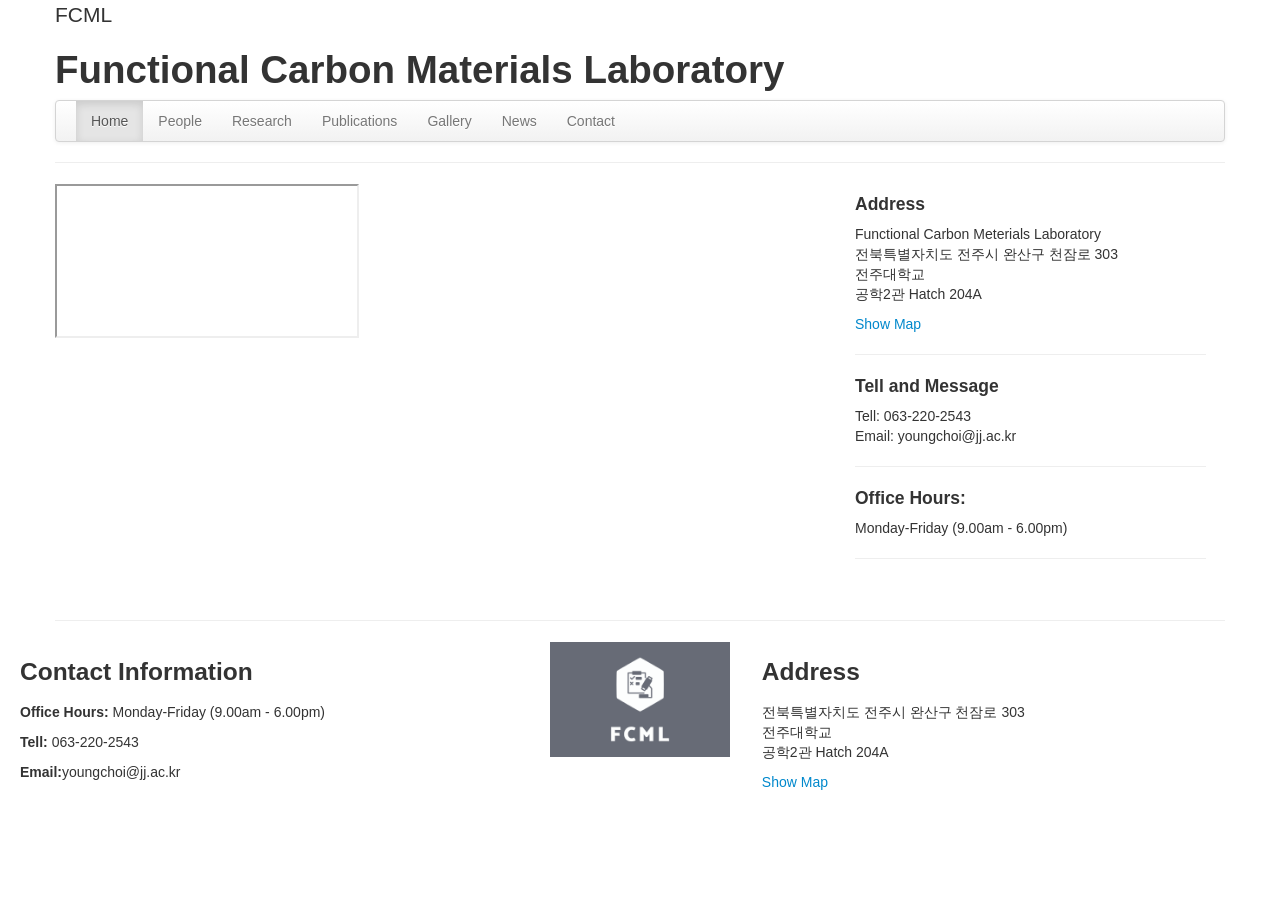
==== contact.html @ 7aa1e744 "Update contact.html" ====
<!DOCTYPE html>
<html lang="en">
   <head>
      <meta charset="utf-8">
      <title>Generic Research Lab Template - Home</title>
      <meta name="viewport" content="width=device-width, initial-scale=1.0">
      <meta name="description" content="Research Lab, Home, Velit Aliquet Sagittis University">
      <meta name="author" content="">
      <!-- Le styles -->
      <link href="css/bootstrap.min.css" rel="stylesheet">
      <link href="css/bootstrap-responsive.min.css" rel="stylesheet">
      <link href="css/theme.css" rel="stylesheet">
   </head>
   <body>
      <div class="container">
         <header class="jumbotron subhead" id="overview">
            <p class="lead"> FCML </p>
            <h1>Functional Carbon Materials Laboratory</h1>
         </header>
         <div class="masthead">
            <div class="navbar">
               <div class="navbar-inner">
                  <div class="container">
                     <ul class="nav">
                        <li class="active"><a href="#">Home</a></li>
                        <li><a href="people.html">People</a></li>
                        <li><a href="research.html">Research</a></li>
                        <li><a href="publications.html">Publications</a></li>
                        <li><a href="gallery.html">Gallery</a></li>
                        <li><a href="news.html">News</a></li>
                        <li><a href="contact.html">Contact</a></li>
                     </ul>
                  </div>
               </div>
            </div>
         </div>
         <hr>
         <div class="row-fluid">
            <div class="span12 content">
               <div class="row-fluid">
                  <div class="span8">
                     <iframe class="map-frame" src="http://maps.google.ca/maps?f=q&amp;source=s_q&amp;hl=en&amp;geocode=&amp;q=77+Massachusetts+Ave,+3-462+Cambridge,+MA,+02139&amp;aq=&amp;sll=49.303974,-84.738438&amp;sspn=23.436717,38.979492&amp;ie=UTF8&amp;hq=&amp;hnear=77+Massachusetts+Ave,+Cambridge,+Middlesex,+Massachusetts+02139,+United+States&amp;ll=42.359781,-71.093609&amp;spn=0.006469,0.009516&amp;t=m&amp;z=14&amp;output=embed"></iframe>
                  </div>
                  <div class="span4">
                     <div class="box_cont">
                        <h4>Address</h4>
                        <p>Functional Carbon Meterials Laboratory<br>
                           전북특별자치도 전주시 완산구 천잠로 303<br>
                           전주대학교<br>
                           공학2관 Hatch 204A
                        </p>
                        <a href="https://maps.app.goo.gl/WRzjxQuddrrtL8vC8">Show Map</a>
                        <hr>
                        <h4>Tell and Message</h4>
                        <p>Tell: 063-220-2543<br>
                           Email: youngchoi@jj.ac.kr
                        </p>
                        <hr>
                        <h4>Office Hours:</h4>
                        <p>Monday-Friday (9.00am - 6.00pm)</p>
                        <hr>
                        <br/>
                     </div>
                  </div>
               </div>
            </div>
         </div>
         <hr>
      </div>
      <footer id="footer">
         <div class="container-fluid">
            <div class="row-fluid">
               <div class="span5">
                  <h3>Contact Information</h3>
                  <p><b>Office Hours: </b>Monday-Friday (9.00am - 6.00pm)</p>
                  <p><b>Tell: </b>063-220-2543</p>
                  <p><b>Email:</b>youngchoi@jj.ac.kr</p>
               </div>
               <div class="span2">
                   <img src="images/로고.png" class="carousel-image" alt="">
               </div>
               <div class="span5">
                  <h3>Address</h3>
                  <p>전북특별자치도 전주시 완산구 천잠로 303<br>
                     전주대학교<br>
                     공학2관 Hatch 204A<br>
                  </p>
                  <a href="https://maps.app.goo.gl/Jos4jcsiJYb3p3TU6">Show Map</a>
               </div>
            </div>
         </div>
      </footer>
      
      <!-- Le javascript
         ================================================== -->
      <!-- Placed at the end of the document so the pages load faster -->
      <script src="js/jquery-1.9.1.min.js"></script>
      <script src="js/bootstrap.min.js"></script>
   </body>
</html>
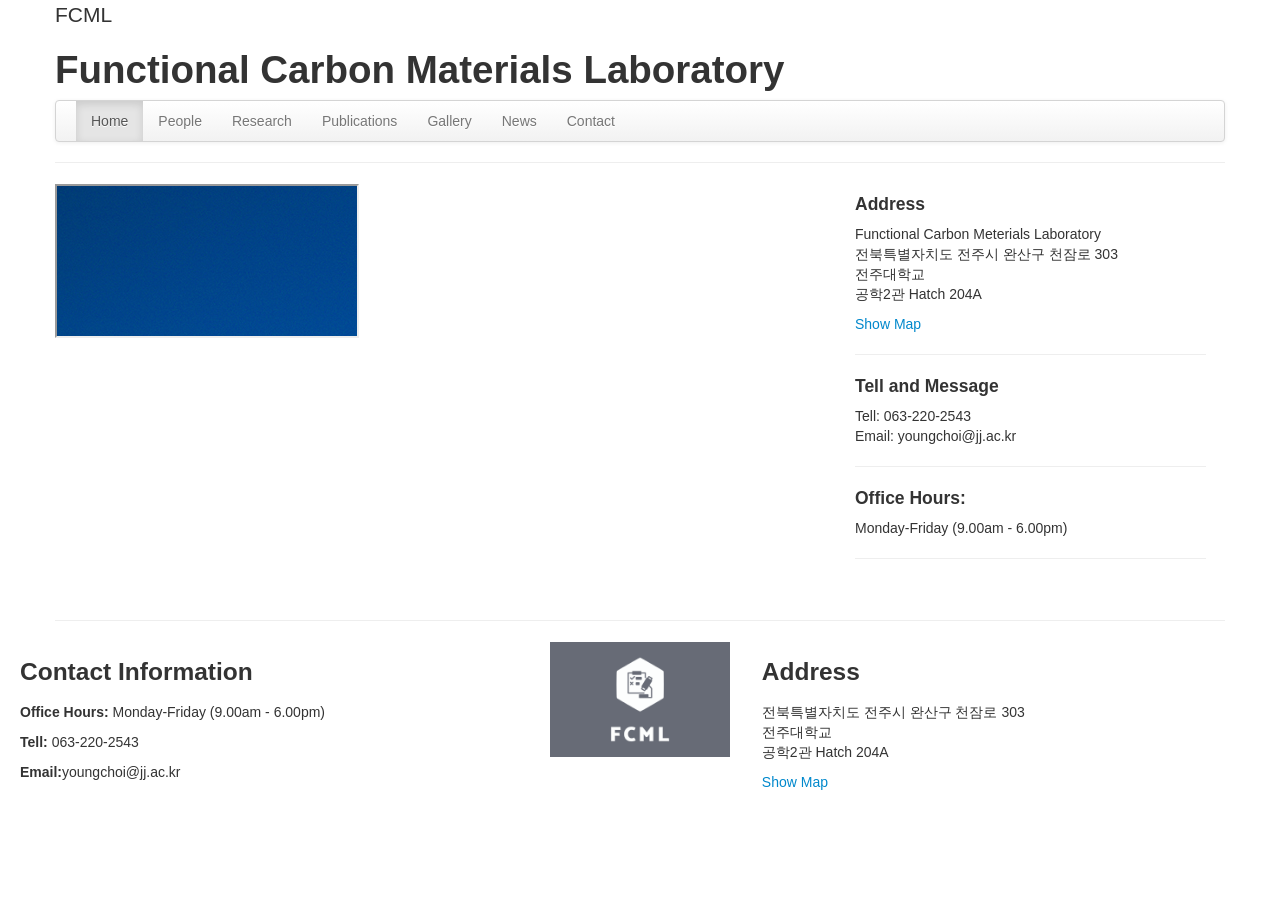
==== commit 4f6ad985: "Update contact.html" ====
--- a/contact.html
+++ b/contact.html
@@ -39,7 +39,7 @@
             <div class="span12 content">
                <div class="row-fluid">
                   <div class="span8">
-                     <iframe class="map-frame" src="http://maps.google.ca/maps?f=q&amp;source=s_q&amp;hl=en&amp;geocode=&amp;q=77+Massachusetts+Ave,+3-462+Cambridge,+MA,+02139&amp;aq=&amp;sll=49.303974,-84.738438&amp;sspn=23.436717,38.979492&amp;ie=UTF8&amp;hq=&amp;hnear=77+Massachusetts+Ave,+Cambridge,+Middlesex,+Massachusetts+02139,+United+States&amp;ll=42.359781,-71.093609&amp;spn=0.006469,0.009516&amp;t=m&amp;z=14&amp;output=embed"></iframe>
+                     <iframe class="map-frame" src="pic/jjuniv.jpg"></iframe>
                   </div>
                   <div class="span4">
                      <div class="box_cont">
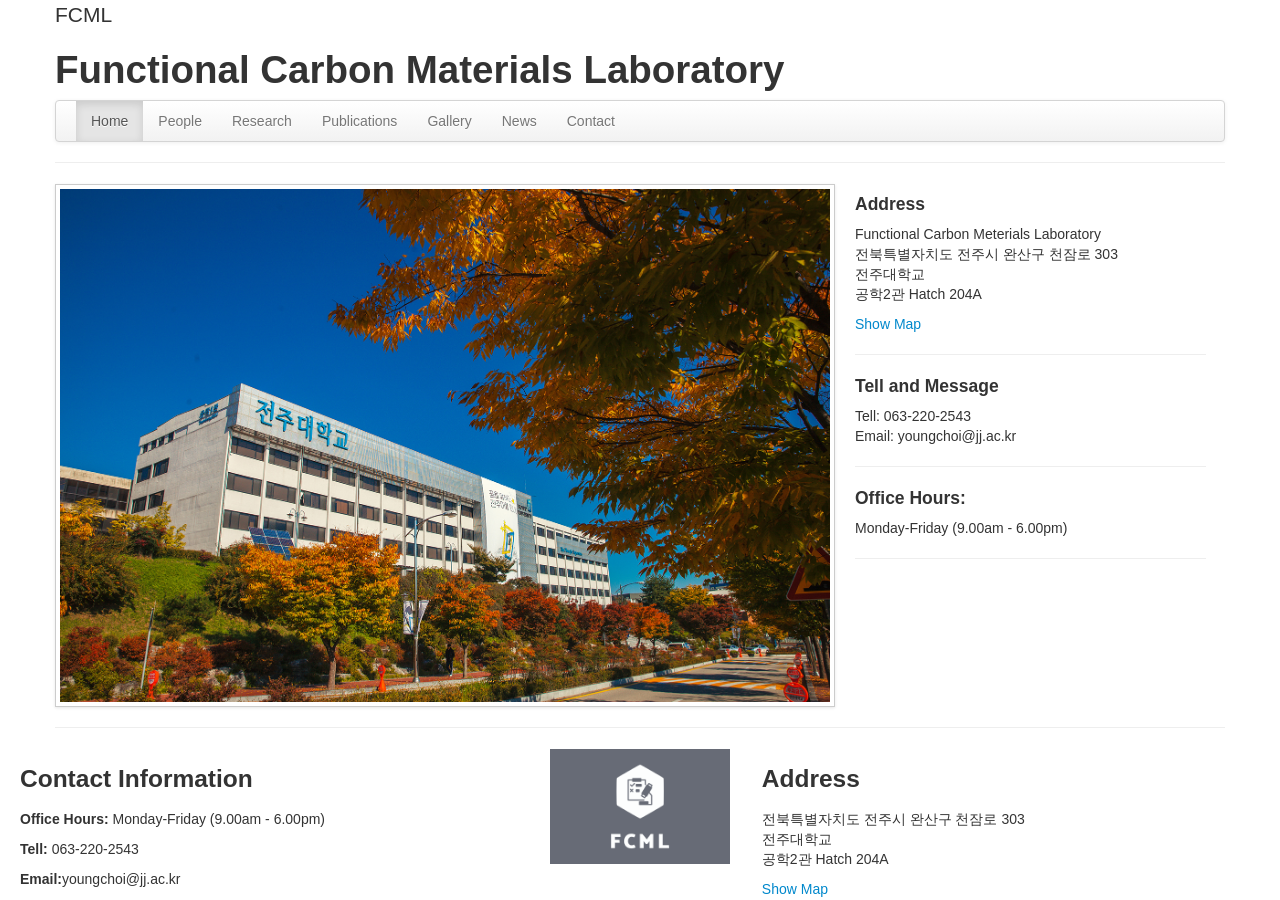
==== commit 4bf251b0: "Update contact.html" ====
--- a/contact.html
+++ b/contact.html
@@ -39,7 +39,7 @@
             <div class="span12 content">
                <div class="row-fluid">
                   <div class="span8">
-                     <iframe class="map-frame" src="pic/jjuniv.jpg"></iframe>
+                     <img src="pic/jjuniv.jpg" class="img-polaroid" alt="Jeonju university Map" style="width:100%; height:auto; display:block;">
                   </div>
                   <div class="span4">
                      <div class="box_cont">
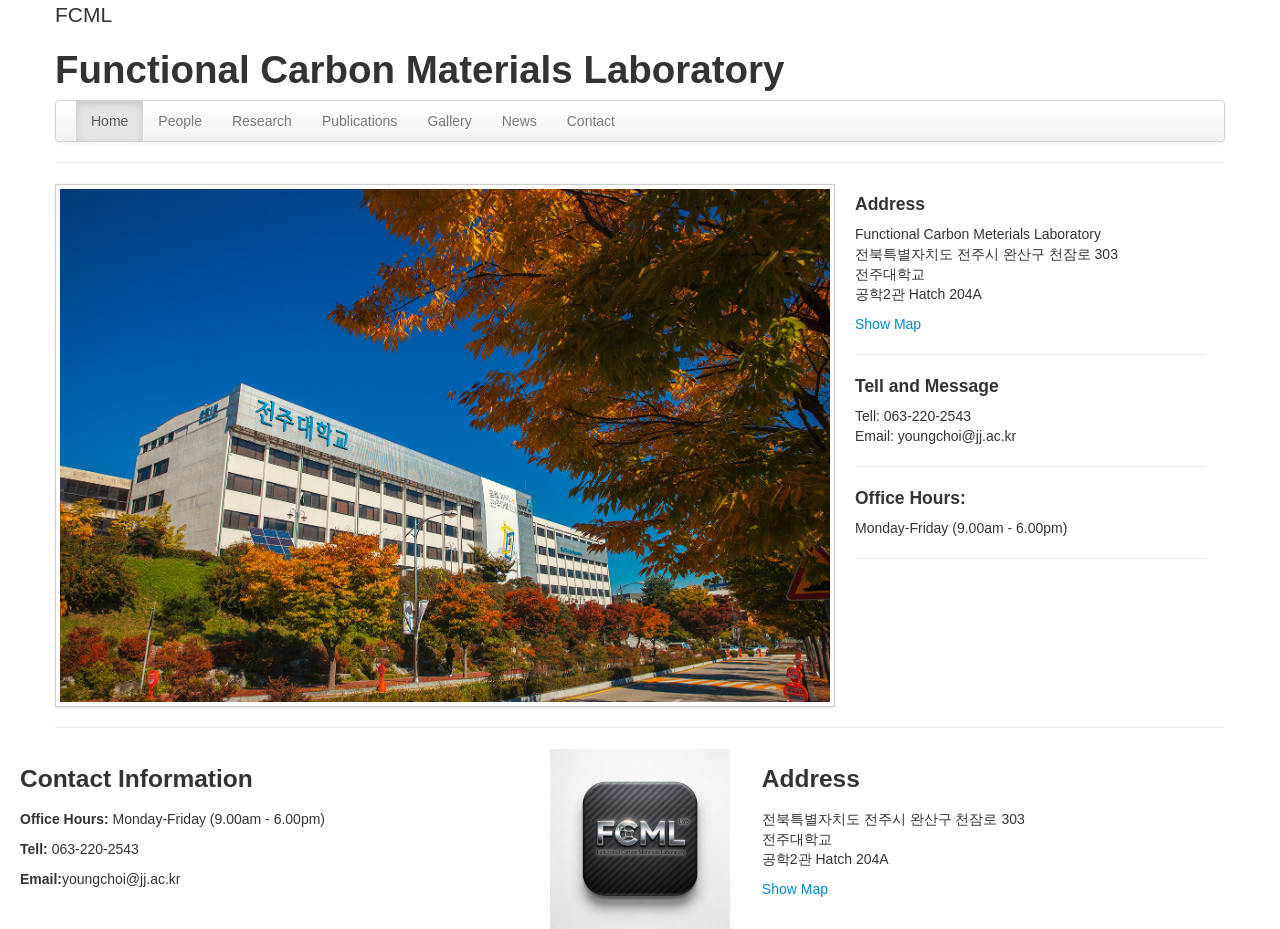
==== commit 543cc431: "Update contact.html" ====
--- a/contact.html
+++ b/contact.html
@@ -2,7 +2,10 @@
 <html lang="en">
    <head>
       <meta charset="utf-8">
-      <title>Generic Research Lab Template - Home</title>
+      <link rel="icon" type="image/x-icon" href="pic/favicon-96x96.png">
+      <link rel="icon" type="image/png" sizes="32x32" href="pic/web-app-manifest-192x192.png">
+      <link rel="apple-touch-icon" sizes="180x180" href="pic/web-app-manifest-512x512.png">
+      <title>전주대 FCML</title>
       <meta name="viewport" content="width=device-width, initial-scale=1.0">
       <meta name="description" content="Research Lab, Home, Velit Aliquet Sagittis University">
       <meta name="author" content="">
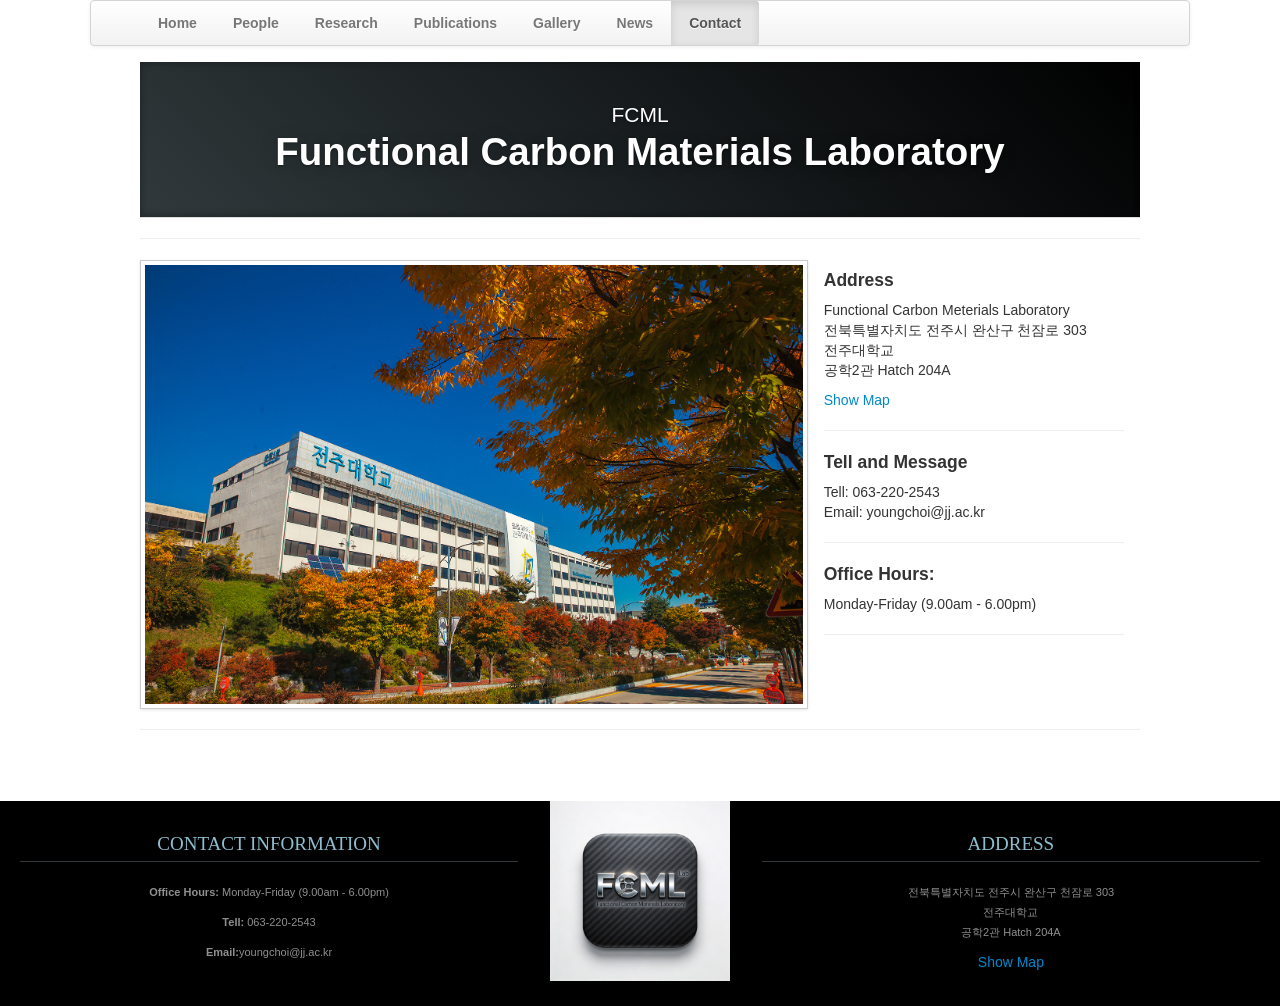
==== commit b22e08cc: "Update contact.html" ====
--- a/contact.html
+++ b/contact.html
@@ -7,7 +7,7 @@
       <link rel="apple-touch-icon" sizes="180x180" href="pic/web-app-manifest-512x512.png">
       <title>전주대 FCML</title>
       <meta name="viewport" content="width=device-width, initial-scale=1.0">
-      <meta name="description" content="Research Lab, Home, Velit Aliquet Sagittis University">
+      <meta name="description" content="FCML | Contact">
       <meta name="author" content="">
       <!-- Le styles -->
       <link href="css/bootstrap.min.css" rel="stylesheet">
@@ -25,13 +25,13 @@
                <div class="navbar-inner">
                   <div class="container">
                      <ul class="nav">
-                        <li class="active"><a href="#">Home</a></li>
+                        <li><a href="index.html">Home</a></li>
                         <li><a href="people.html">People</a></li>
                         <li><a href="research.html">Research</a></li>
                         <li><a href="publications.html">Publications</a></li>
                         <li><a href="gallery.html">Gallery</a></li>
                         <li><a href="news.html">News</a></li>
-                        <li><a href="contact.html">Contact</a></li>
+                        <li class="active"><a href="contact.html">Contact</a></li>
                      </ul>
                   </div>
                </div>
--- a/css/theme.css
+++ b/css/theme.css
@@ -0,0 +1,666 @@
+body {
+  padding-top: 60px !important;
+}
+
+/* Custom container */
+
+.container {
+	margin: 0 auto;
+	max-width: 1000px;
+}
+
+.container>hr {
+	margin: 20px 0
+}
+
+
+/* =========================
+   NAVBAR
+========================= */
+.navbar {
+  position: fixed !important;
+  top: 0 !important;
+  left: 0 !important;
+  right: 0 !important;
+  z-index: 9999 !important;
+  width: 100% !important;
+  margin: 0 !important;
+  background: rgba(255,255,255,0.98) !important;
+}
+
+.navbar .navbar-inner {
+  max-width: 1100px !important;
+  margin: 0 auto !important;
+  padding: 0 !important;
+  box-sizing: border-box !important;
+}
+
+.navbar .nav {
+  margin: 0 auto !important;
+  display: table !important;
+  width: auto !important;
+  table-layout: auto !important;
+}
+
+.navbar .nav li {
+  display: table-cell !important;
+  float: none !important;
+}
+
+.navbar .nav li a {
+  display: block !important;
+  padding: 12px 18px !important;
+  text-align: center !important;
+  font-weight: bold !important;
+  white-space: nowrap !important;
+}
+
+.navbar .nav li:first-child a {
+  border-left: 0;
+  border-radius: 3px 0 0 3px;
+}
+
+.navbar .nav li:last-child a {
+  border-right: 0;
+  border-radius: 0 3px 3px 0;
+}
+
+body {
+  padding-top: 50px !important;
+}
+
+body > .navbar {
+  font-size: 13px;
+}
+
+/* 첫 화면 제목 겹침 방지 */
+.masthead,
+.jumbotron,
+header,
+#home,
+.banner,
+.page-header {
+  margin-top: 12px !important;
+}
+
+/* =========================
+   PC
+========================= */
+@media (min-width: 769px) {
+  .navbar {
+    padding: 0 !important;
+  }
+
+  .navbar .navbar-inner {
+    max-width: 1100px !important;
+    margin: 0 auto !important;
+  }
+
+  .navbar .nav {
+    margin: 0 auto !important;
+  }
+}
+
+/* =========================
+   MOBILE
+========================= */
+@media (max-width: 768px) {
+  body {
+    padding-top: 55px !important;
+  }
+
+  .navbar .navbar-inner {
+    max-width: 100% !important;
+    margin: 0 !important;
+    padding: 0 !important;
+    overflow-x: auto !important;
+    overflow-y: hidden !important;
+    -webkit-overflow-scrolling: touch !important;
+  }
+
+  .navbar .nav {
+    display: flex !important;
+    width: max-content !important;
+    min-width: 100% !important;
+    margin: 0 !important;
+    table-layout: unset !important;
+  }
+
+  .navbar .nav li {
+    display: block !important;
+    float: none !important;
+    flex: 0 0 auto !important;
+  }
+
+  .navbar .nav li a {
+    padding: 12px 14px !important;
+    font-size: 14px !important;
+    white-space: nowrap !important;
+    overflow: visible !important;
+    text-overflow: clip !important;
+  }
+
+  .masthead,
+  .jumbotron,
+  header,
+  #home,
+  .banner,
+  .page-header {
+    margin-top: 16px !important;
+  }
+}
+
+
+/* Sidenav for Docs
+         -------------------------------------------------- */
+
+@media screen and (max-width: 768px) {
+	.bs-docs-sidenav {
+		display: none !important;
+	}
+}
+
+.bs-docs-sidenav {
+	width: 228px;
+	margin: 30px 0 0;
+	padding: 0;
+	background-color: #fff;
+	-webkit-border-radius: 6px;
+	-moz-border-radius: 6px;
+	border-radius: 6px;
+	-webkit-box-shadow: 0 1px 4px rgba(0, 0, 0, .065);
+	-moz-box-shadow: 0 1px 4px rgba(0, 0, 0, .065);
+	box-shadow: 0 1px 4px rgba(0, 0, 0, .065);
+}
+
+.bs-docs-sidenav>li>a {
+	display: block;
+	width: 200px;
+	margin: 0 0 -1px;
+	padding: 8px 14px;
+	border: 1px solid #e5e5e5;
+}
+
+.bs-docs-sidenav>li>a.subhead {
+	display: block;
+	width: 168px;
+	margin: 0 0 -1px;
+	padding: 8px 30px;
+	border: 1px solid #e5e5e5;
+	font-size: 12px;
+}
+
+.bs-docs-sidenav>li:first-child>a {
+	-webkit-border-radius: 6px 6px 0 0;
+	-moz-border-radius: 6px 6px 0 0;
+	border-radius: 6px 6px 0 0;
+}
+
+.bs-docs-sidenav>li:last-child>a {
+	-webkit-border-radius: 0 0 6px 6px;
+	-moz-border-radius: 0 0 6px 6px;
+	border-radius: 0 0 6px 6px;
+}
+
+.bs-docs-sidenav>.active>a {
+	position: relative;
+	z-index: 2;
+	padding: 9px 15px;
+	border: 0;
+	text-shadow: 0 1px 0 rgba(0, 0, 0, .15);
+	-webkit-box-shadow: inset 1px 0 0 rgba(0, 0, 0, .1), inset -1px 0 0 rgba(0, 0, 0, .1);
+	-moz-box-shadow: inset 1px 0 0 rgba(0, 0, 0, .1), inset -1px 0 0 rgba(0, 0, 0, .1);
+	box-shadow: inset 1px 0 0 rgba(0, 0, 0, .1), inset -1px 0 0 rgba(0, 0, 0, .1);
+}
+
+.bs-docs-sidenav>li>a:hover {
+	background-color: #f5f5f5
+}
+
+.bs-docs-sidenav a:hover .icon-chevron-right {
+	opacity: .5
+}
+
+.bs-docs-sidenav.affix {
+	top: 10px
+}
+
+.bs-docs-sidenav.affix-bottom {
+	position: absolute;
+	top: auto;
+	bottom: 270px;
+}
+
+
+/* Responsive
+         -------------------------------------------------- */
+
+.affix {
+	top: 0px
+}
+
+#media {
+	margin-top: 70px
+}
+
+#media .header {
+	margin-left: 0;
+	margin-bottom: 56px;
+	margin-top: 30px;
+}
+
+#media .post_row {
+	margin-left: 0;
+	margin-bottom: 40px;
+}
+
+#media .lastpost_row {
+	margin-bottom: 0
+}
+
+#media .post_row .post {
+	background: #fff;
+	/*margin-left: 0;;
+    margin-right: 20px;*/
+	border-radius: 4px;
+	box-shadow: 1px 1px 2px 0px #E0E0E0;
+	width: 487px;
+	height: 616px;
+}
+
+#media .post_row .last {
+	margin-right: 0
+}
+
+#media .post_row .post .img {
+	position: relative;
+	text-align: center;
+}
+
+#media .post_row .post .img .date {
+	background: #E8554E;
+	position: absolute;
+	padding: 2px 5px;
+	top: 0;
+	left: 11px;
+}
+
+#media .post_row .post .img .date p {
+	color: #fff;
+	font-size: 14px;
+	font-weight: bold;
+	font-style: italic;
+	margin: 0;
+}
+
+#media .post_row .post .img img {
+	height: 275px;
+	width: 410px;
+}
+
+#media .post_row .post .text {
+	margin: 18px auto 0;
+	width: 83%;
+}
+
+#media .post_row .post .text h5 {
+	margin: 0 0 8px 0;
+	font-size: 20px;
+	line-height: 23px;
+}
+
+#media .post_row .post .text h5 a {
+	color: #333
+}
+
+#media .post_row .post .text span.date {
+	color: #9F9F9F;
+	display: block;
+	margin-bottom: 12px;
+	font-style: italic;
+	font-size: 13px;
+}
+
+#media .post_row .post .text p {
+	margin: 0;
+	line-height: 21px;
+	font-size: 14px;
+}
+
+#media .post_row .post .author_box {
+	margin: 12px auto 20px;
+	border-top: 1px solid #EDEDED;
+	overflow: hidden;
+	text-align: left;
+	width: 85%;
+	padding-top: 12px;
+}
+
+#media .post_row .post .author_box h6 {
+	margin: 0 0 3px 0;
+	font-size: 13px;
+	line-height: 15px;
+	font-style: italic;
+	font-weight: normal;
+	color: #B2B2B2;
+}
+
+#media .post_row .post .author_box p {
+	color: #B2B2B2;
+	font-style: italic;
+	font-size: 13px;
+	line-height: 14px;
+	margin: 0;
+}
+
+#media .post_row .post .author_box img {
+	float: right
+}
+
+#media .post_row .post a.plus_wrapper {
+	width: 99%;
+	text-align: center;
+	background: #fff;
+	display: none;
+	border-radius: 0px 0px 4px 4px;
+	padding: 6px 0px 2px;
+	margin: 0 auto 1px;
+}
+
+#media .post_row .post a.plus_wrapper span {
+	color: #1189D9;
+	font-size: 30px;
+	font-weight: bold;
+}
+
+#media .post_row .post:hover a.plus_wrapper {
+	display: block
+}
+
+#media .post_row .post:hover {
+	box-shadow: 0px 1px 5px 1px rgb(216, 216, 216)
+}
+
+#media .post_row .post:hover .text h5 a {
+	color: #1189D9
+}
+
+.map .box_wrapp {
+	position: absolute;
+	margin: 15px auto;
+	box-shadow: 0 0 7px 0 rgba(26, 26, 26, 0.4);
+	padding: 30px 0 30px;
+	background: white;
+	border-radius: 4px;
+	margin-top: 25px;
+}
+
+.map .box_wrapp .box_cont {
+	margin: 30px auto;
+	width: 76%;
+}
+
+.section-header {
+	text-align: center;
+	margin-bottom: 35px;
+}
+
+.section-header h1,
+.title-text {
+	font-weight: bold;
+	font-size: 30px;
+	margin: 12.5px 0;
+	font-weight: 100;
+	margin-bottom: 25px;
+	line-height: 55px;
+}
+
+.feature-item:hover {
+	box-shadow: 0px 1px 5px 1px rgb(216, 216, 216)
+}
+
+.feature-item img {
+	margin-left: 15px;
+	margin-right: 15px;
+	max-width: 90%;
+	height: 200px;
+}
+
+.feature-item h5 {
+	margin-left: 15px;
+	margin-right: 15px;
+	margin-top: 20px;
+	margin-bottom: 20px;
+}
+
+.feature-item p {
+	margin-left: 15px;
+	margin-right: 15px;
+}
+
+.feature-heading {
+	margin-top: 20px;
+	margin-bottom: 20px;
+	margin-left: 15px;
+	margin-right: 15px;
+}
+
+.feature-heading a:hover {
+	text-decoration: none;
+}
+
+.feature-button {
+	font-size: 16px;
+	background-image: none;
+	box-shadow: none;
+	margin-bottom: 10px;
+}
+
+.centered {
+	text-align: center;
+}
+
+.subhead {
+	text-align: left;
+	border-bottom: 1px solid #ddd;
+}
+
+.jumbotron {
+	position: relative;
+	padding: 45px 0px 35px 0px;
+	color: #fff;
+	text-align: center;
+	text-shadow: 0 1px 3px rgba(0, 0, 0, .4), 0 0 30px rgba(0, 0, 0, .075);
+	background: #30393C;
+	background: -moz-linear-gradient(45deg, #30393C 0%, #000000 100%);
+	background: -webkit-gradient(linear, left bottom, right top, color-stop(0%, #30393C), color-stop(100%, #30393C));
+	background: -webkit-linear-gradient(45deg, #30393C 0%, #000000 100%);
+	background: -o-linear-gradient(45deg, #30393C 0%, #000000 100%);
+	background: -ms-linear-gradient(45deg, #30393C 0%, #000000 100%);
+	background: linear-gradient(45deg, #30393C 0%, #000000 100%) repeat;
+	-webkit-box-shadow: inset 0 3px 7px rgba(0, 0, 0, .2), inset 0 -3px 7px rgba(0, 0, 0, .2);
+	-moz-box-shadow: inset 0 3px 7px rgba(0, 0, 0, .2), inset 0 -3px 7px rgba(0, 0, 0, .2);
+	box-shadow: inset 0 3px 7px rgba(0, 0, 0, .2), inset 0 -3px 7px rgba(0, 0, 0, .2);
+}
+
+.jumbotron:after {
+	content: '';
+	display: block;
+	position: absolute;
+	top: 0;
+	right: 0;
+	bottom: 0;
+	left: 0;
+	opacity: .4;
+}
+
+.lead {
+	margin-bottom: 0px;
+	font-size: 21px;
+	font-weight: 200;
+	line-height: 15px;
+}
+
+img.float-left {
+	float: left;
+	margin-top: 9px;
+	margin-left: 0px;
+	margin-right: 30px;
+	margin-bottom: 12px;
+}
+
+img.float-right {
+	float: right;
+	margin-top: 9px;
+	margin-right: 0px;
+	margin-bottom: 12px;
+	margin-left: 30px;
+}
+
+img.publications-thumb {
+	width: 142px;
+	height: 188px;
+}
+
+.caption {
+	margin: 10px;
+}
+
+.responsive-video {
+	position: relative;
+	padding-bottom: 56.25%;
+	padding-top: 60px;
+	overflow: hidden;
+}
+
+.responsive-video iframe,
+.responsive-video object,
+.responsive-video embed {
+	position: absolute;
+	top: 0;
+	left: 0;
+	width: 93.5%;
+	height: 93.5%;
+}
+
+.video-caption {
+	margin: 10px;
+}
+
+.accordion {
+	margin-bottom: 20px;
+	margin-right: 40px;
+}
+
+.thumbnail>img.sponsor {
+	width: 212px;
+	height: 150px;
+}
+
+img.carousel-image {
+	width: 100%;
+}
+
+li.publication {
+	margin-bottom: 20px;
+}
+
+.page-header h3 a:hover {
+	text-decoration: none;
+}
+
+iframe.map-frame {
+	border: none;
+	overflow: hidden;
+	margin-top: 10px;
+	margin-bottom: 10px;
+	margin-left: 0px;
+	margin-right: 0px;
+	height: 550px;
+	width: 100%;
+}
+
+ul.sponsors {
+	margin-top: 40px;
+	margin-bottom: 40px;
+}
+
+#footer {
+	z-index: 10;
+	margin-top: 50px;
+	margin-bottom: 0px;
+	padding-bottom: 25px;
+	border-top-width: 8px;
+	border-top-style: solid;
+	border-top-color: #2F2F2F;
+	background-color: #000000;
+	border: 0;
+	font-size: 100%;
+	font: inherit;
+	vertical-align: baseline;
+	text-align: center;
+}
+
+#footer h3 {
+	font-size: 19px;
+	text-transform: uppercase;
+	font-family: BebasNeueRegular;
+	color: #8DBECE;
+	border-bottom-width: 1px;
+	border-bottom-style: solid;
+	border-bottom-color: #30393C;
+	line-height: 35px;
+	margin-bottom: 20px;
+	margin-top: 25px;
+	font-weight: normal;
+}
+
+#footer a img {
+	margin-top: 40px;
+}
+
+#footer p,
+#footer address {
+	color: #8F8F8F;
+	font-size: 11px;
+}
+
+/* Gallery layout */
+#imagegallery1 .thumbnails,
+#imagegallery2 .thumbnails {
+  display: flex;
+  flex-wrap: wrap;
+  margin-left: 0;
+}
+
+#imagegallery1 .thumbnails li,
+#imagegallery2 .thumbnails li {
+  list-style: none;
+  margin-bottom: 20px;
+  text-align: center;
+}
+
+#imagegallery1 .thumbnail,
+#imagegallery2 .thumbnail {
+  display: flex;
+  justify-content: center;
+  align-items: center;
+  width: 100%;
+  height: 220px;
+  overflow: hidden;
+  box-sizing: border-box;
+}
+
+#imagegallery1 .thumbnail img,
+#imagegallery2 .thumbnail img {
+  width: 100%;
+  height: 100%;
+  object-fit: cover;
+  display: block;
+}
+
+#imagegallery1 .caption,
+#imagegallery2 .caption {
+  text-align: center;
+  margin-top: 8px;
+}
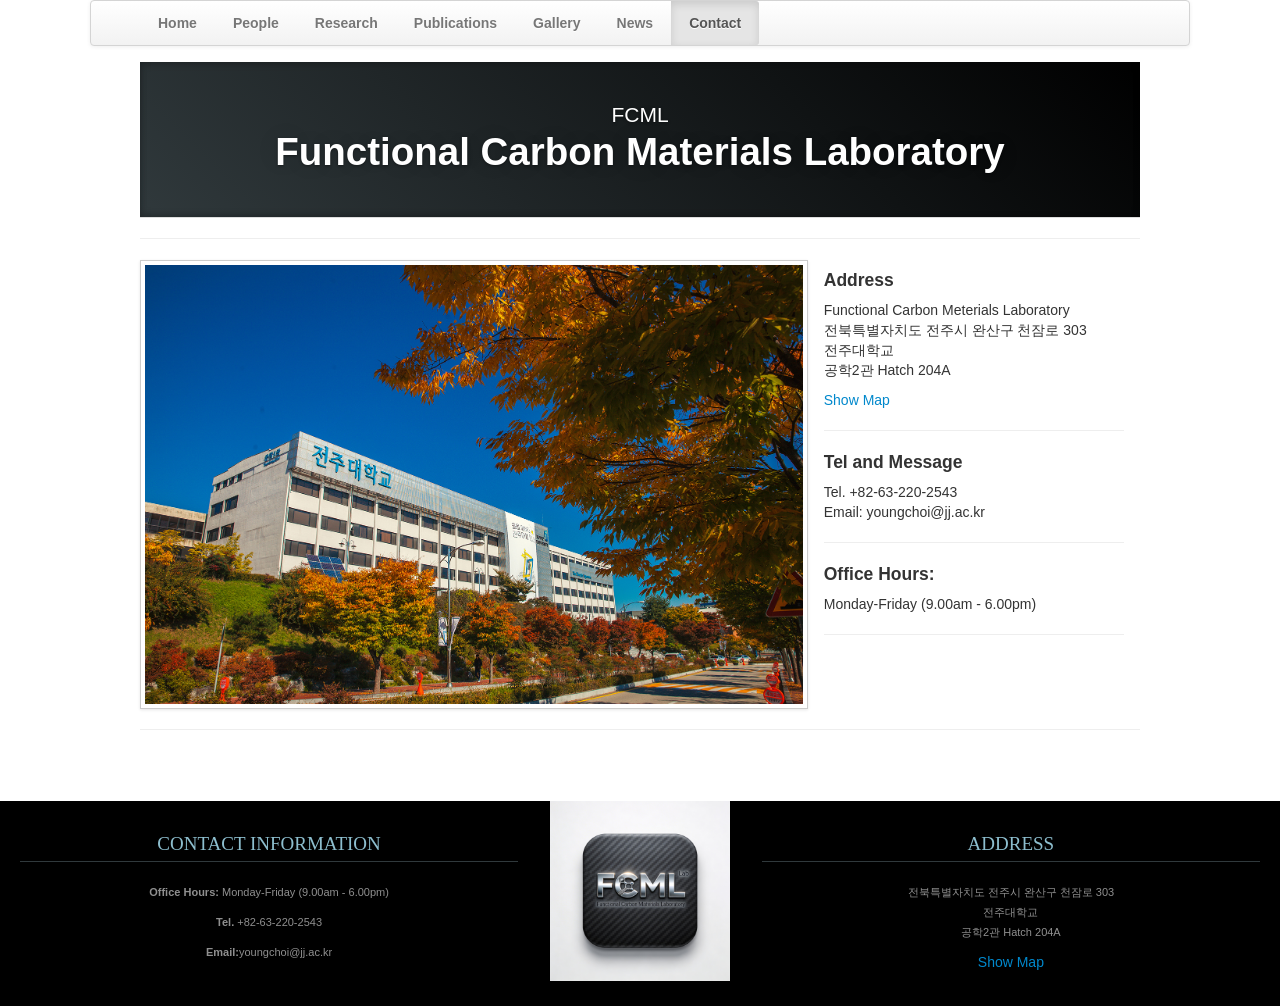
==== commit 9a573983: "Update contact.html" ====
--- a/contact.html
+++ b/contact.html
@@ -54,8 +54,8 @@
                         </p>
                         <a href="https://maps.app.goo.gl/WRzjxQuddrrtL8vC8">Show Map</a>
                         <hr>
-                        <h4>Tell and Message</h4>
-                        <p>Tell: 063-220-2543<br>
+                        <h4>Tel and Message</h4>
+                        <p>Tel. +82-63-220-2543<br>
                            Email: youngchoi@jj.ac.kr
                         </p>
                         <hr>
@@ -76,7 +76,7 @@
                <div class="span5">
                   <h3>Contact Information</h3>
                   <p><b>Office Hours: </b>Monday-Friday (9.00am - 6.00pm)</p>
-                  <p><b>Tell: </b>063-220-2543</p>
+                  <p><b>Tel. </b>+82-63-220-2543</p>
                   <p><b>Email:</b>youngchoi@jj.ac.kr</p>
                </div>
                <div class="span2">
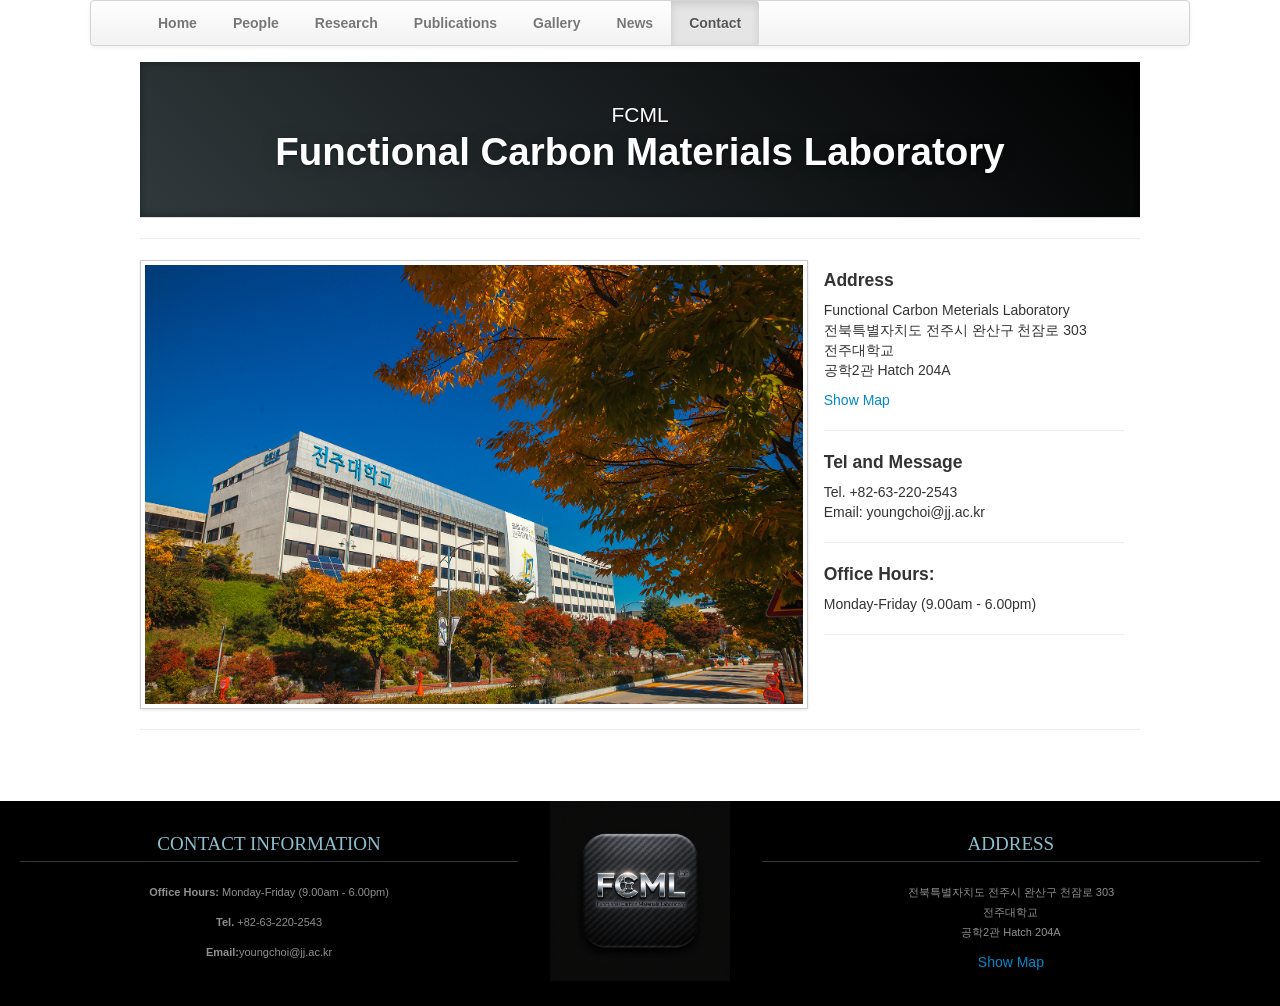
==== commit 1404df85: "Update contact.html" ====
--- a/contact.html
+++ b/contact.html
@@ -80,7 +80,7 @@
                   <p><b>Email:</b>youngchoi@jj.ac.kr</p>
                </div>
                <div class="span2">
-                   <img src="images/로고.png" class="carousel-image" alt="">
+                   <img src="pic/prototypelogo.png" class="carousel-image" alt="">
                </div>
                <div class="span5">
                   <h3>Address</h3>
